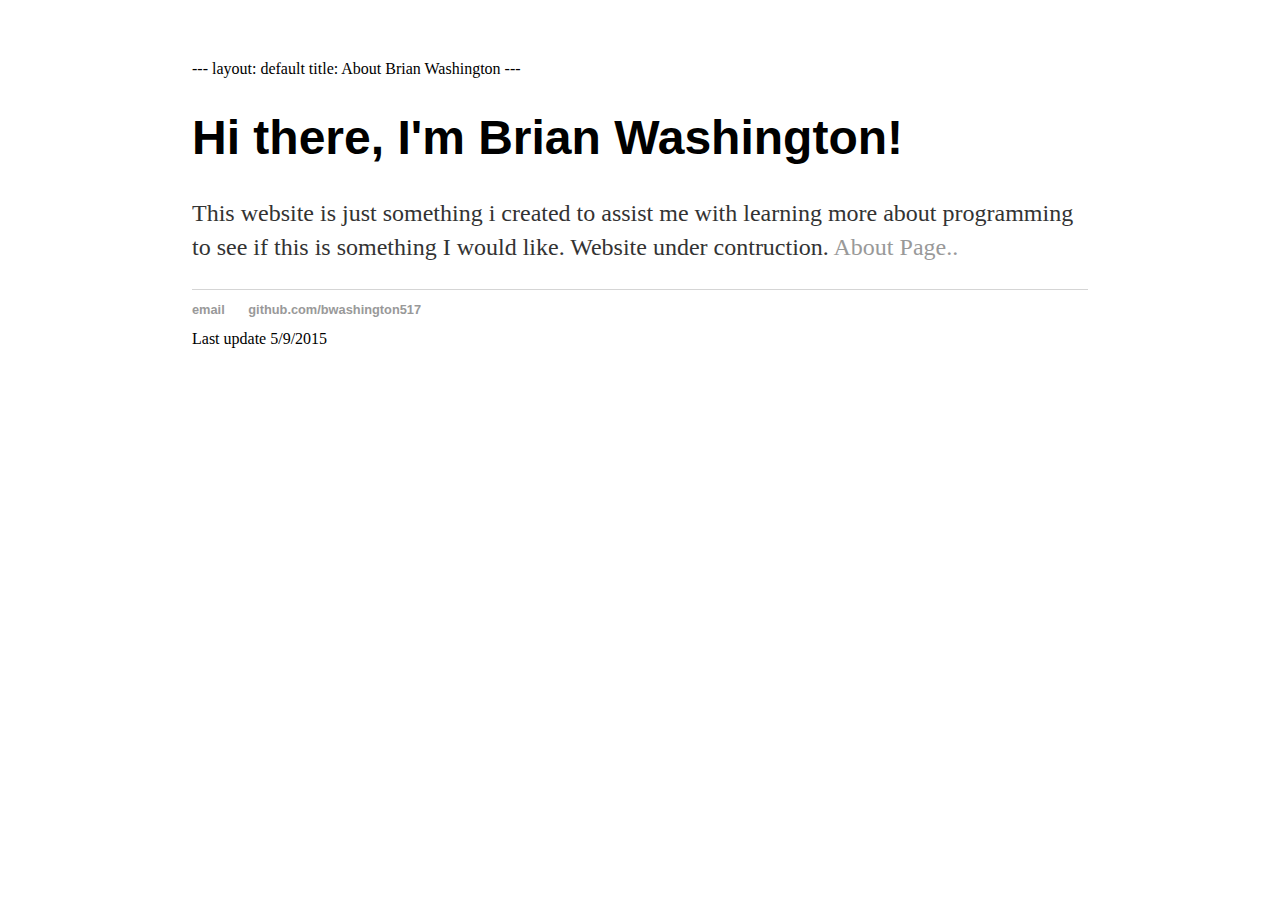
==== index.html @ e926e0fb "Update index.html" ====
<!DOCTYPE html>
---
layout: default
title: About Brian Washington
---
<html>
	<head>
		<title>Brian A. Washington</title>
		<!-- link to main stylesheet -->
		<link rel="stylesheet" type="text/css" href="/css/main.css"
	</head>
	<body>
		
		<div class="container">
    		<div class="blurb">
        		<h1>Hi there, I'm Brian Washington!</h1>
				<p>This website is just something i created to assist me with learning more about programming to see if this is something I would like.</em> Website under contruction. <a href="/about">About Page..</a></p>
    		</div><!-- /.blurb -->
		</div><!-- /.container -->
		<footer>
    		<ul>
        		<li><a href="mailto:bwashington517@gmail.com">email</a></li>
        		<li><a href="https://github.com/bwashington517">github.com/bwashington517</a></li>
			</ul>
		</footer>   Last update 5/9/2015
	</body>
</html>
---- css/main.css ----
body {
    margin: 60px auto;
    width: 70%;
}
nav ul, footer ul {
    font-family:'Helvetica', 'Arial', 'Sans-Serif';
    padding: 0px;
    list-style: none;
    font-weight: bold;
}
nav ul li, footer ul li {
    display: inline;
    margin-right: 20px;
}
a {
    text-decoration: none;
    color: #999;
}
a:hover {
    text-decoration: underline;
}
h1 {
    font-size: 3em;
    font-family:'Helvetica', 'Arial', 'Sans-Serif';
}
p {
    font-size: 1.5em;
    line-height: 1.4em;
    color: #333;
}
footer {
    border-top: 1px solid #d5d5d5;
    font-size: .8em;
}

ul.posts { 
    margin: 20px auto 40px; 
    font-size: 1.5em;
}

ul.posts li {
    list-style: none;
}
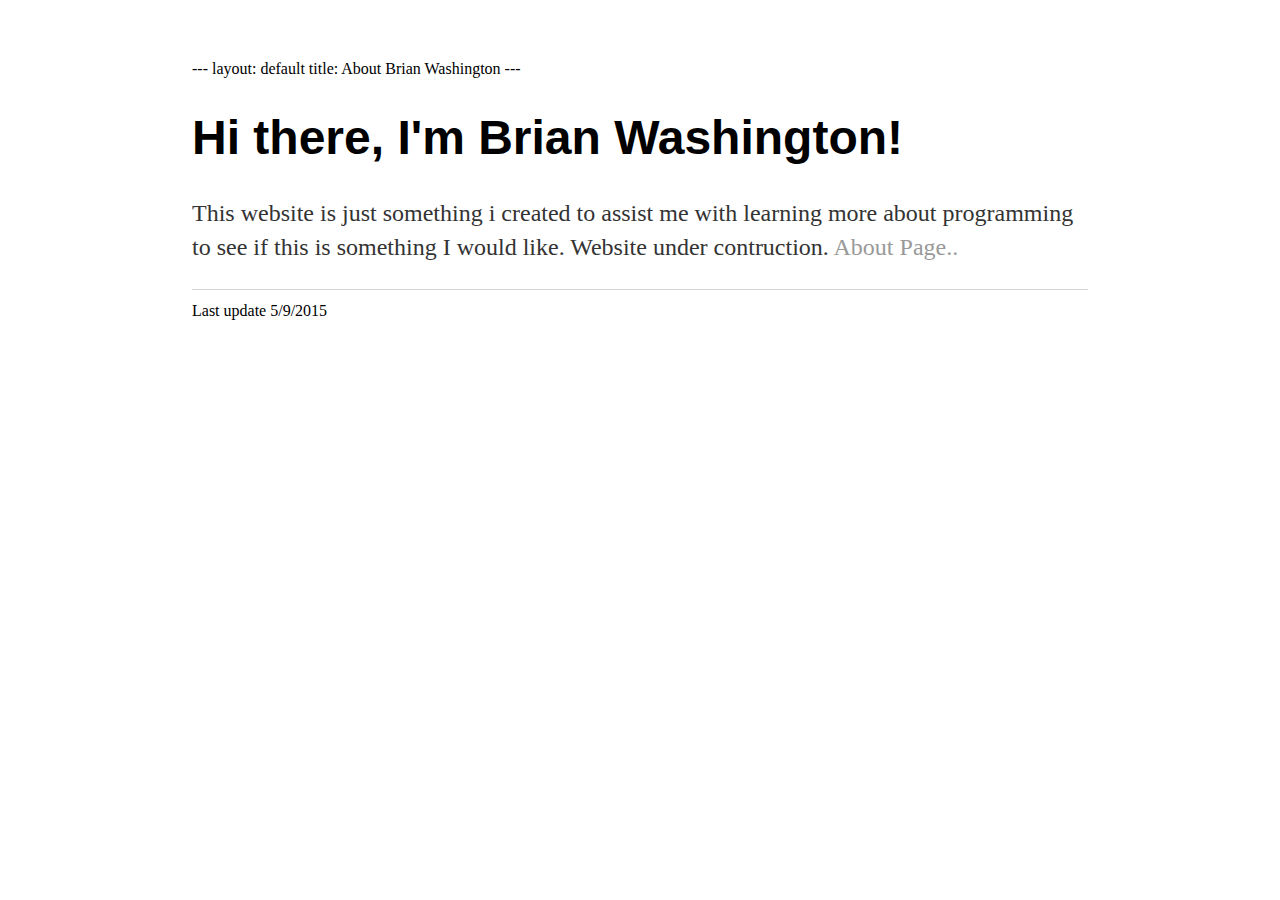
==== commit 71bd8924: "Update index.html" ====
--- a/index.html
+++ b/index.html
@@ -1,8 +1,8 @@
-<!DOCTYPE html>
 ---
 layout: default
 title: About Brian Washington
 ---
+<!DOCTYPE html>
 <html>
 	<head>
 		<title>Brian A. Washington</title>
@@ -19,8 +19,7 @@
 		</div><!-- /.container -->
 		<footer>
     		<ul>
-        		<li><a href="mailto:bwashington517@gmail.com">email</a></li>
-        		<li><a href="https://github.com/bwashington517">github.com/bwashington517</a></li>
+        		
 			</ul>
 		</footer>   Last update 5/9/2015
 	</body>
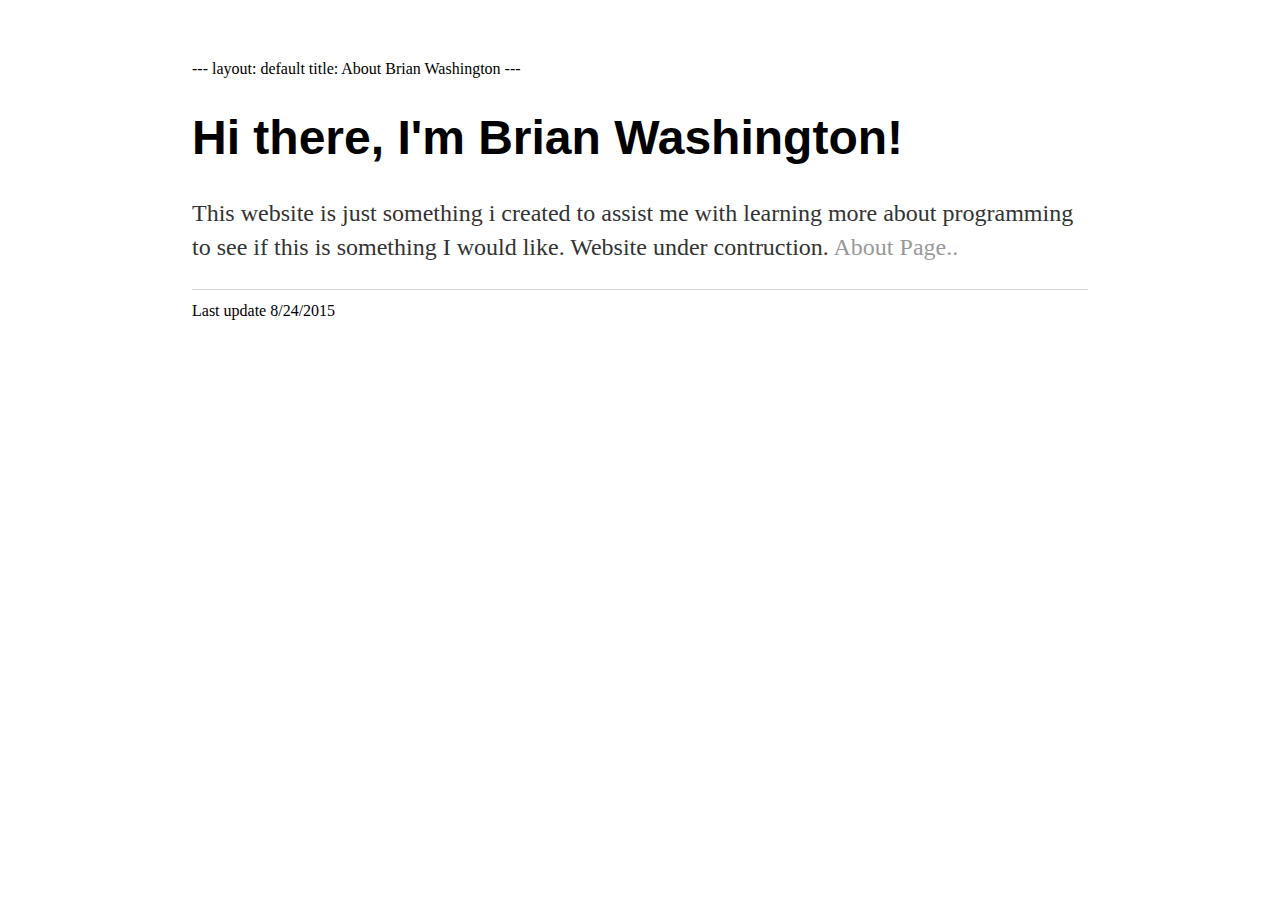
==== commit 961cafba: "Update index.html" ====
--- a/index.html
+++ b/index.html
@@ -21,6 +21,6 @@
     		<ul>
         		
 			</ul>
-		</footer>   Last update 5/9/2015
+		</footer>   Last update 8/24/2015
 	</body>
 </html>
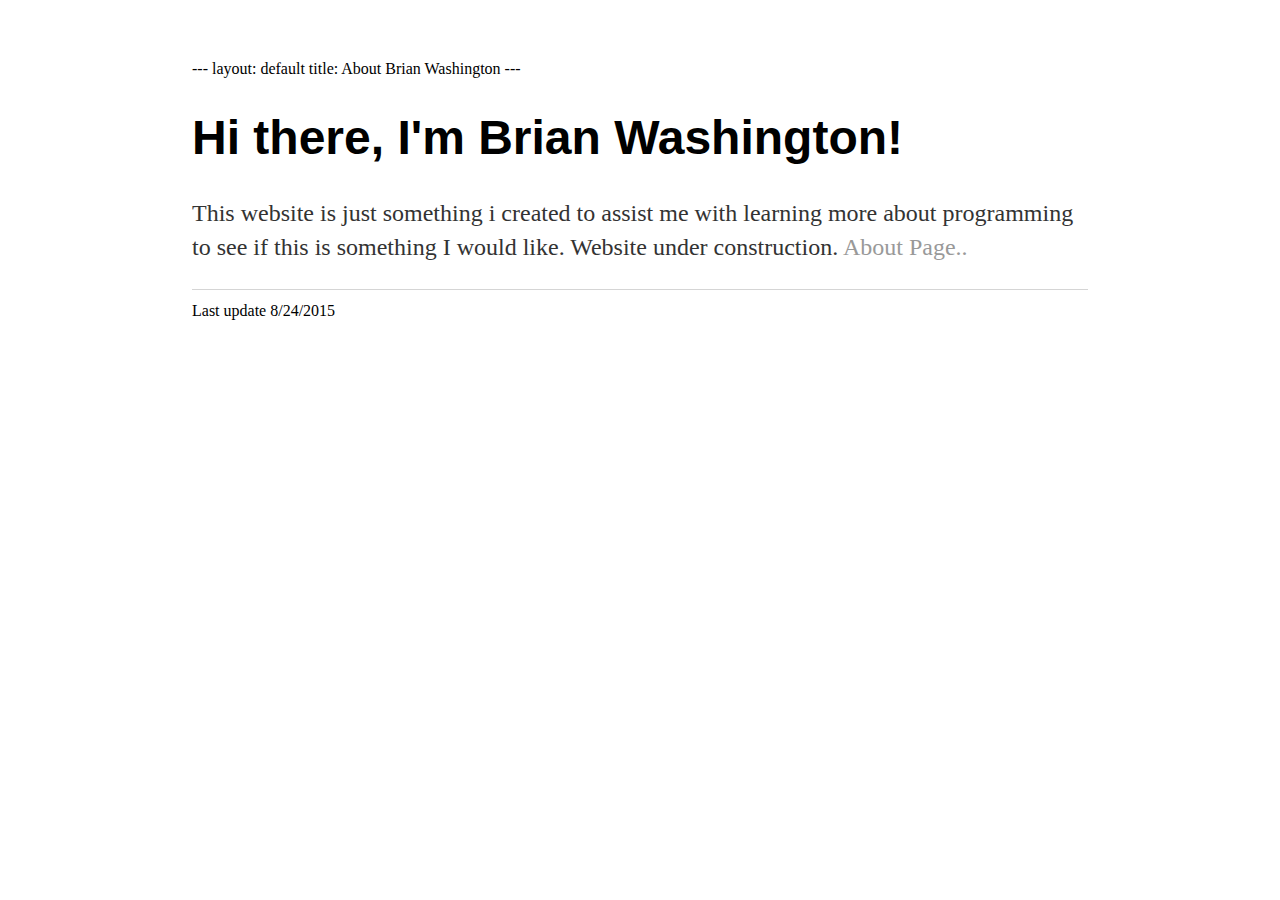
==== commit 8f40631d: "Update index.html" ====
--- a/index.html
+++ b/index.html
@@ -14,7 +14,7 @@
 		<div class="container">
     		<div class="blurb">
         		<h1>Hi there, I'm Brian Washington!</h1>
-				<p>This website is just something i created to assist me with learning more about programming to see if this is something I would like.</em> Website under contruction. <a href="/about">About Page..</a></p>
+				<p>This website is just something i created to assist me with learning more about programming to see if this is something I would like.</em> Website under construction. <a href="/about">About Page..</a></p>
     		</div><!-- /.blurb -->
 		</div><!-- /.container -->
 		<footer>
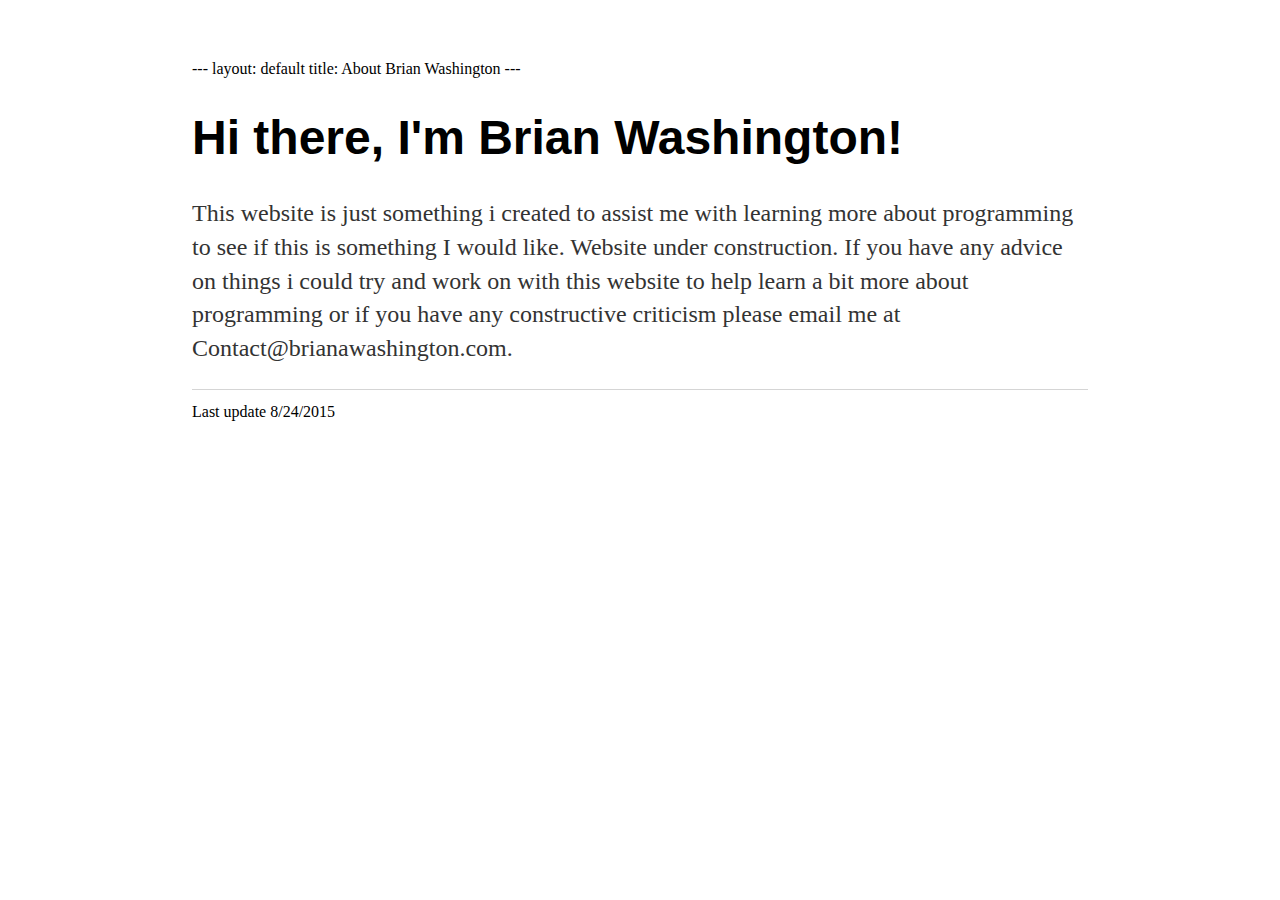
==== commit fbe4a6a7: "Update index.html" ====
--- a/index.html
+++ b/index.html
@@ -14,7 +14,7 @@
 		<div class="container">
     		<div class="blurb">
         		<h1>Hi there, I'm Brian Washington!</h1>
-				<p>This website is just something i created to assist me with learning more about programming to see if this is something I would like.</em> Website under construction. <a href="/about">About Page..</a></p>
+				<p>This website is just something i created to assist me with learning more about programming to see if this is something I would like.</em> Website under construction. If you have any advice on things i could try and work on with this website to help learn a bit more about programming or if you have any constructive criticism please email me at Contact@brianawashington.com. </p>
     		</div><!-- /.blurb -->
 		</div><!-- /.container -->
 		<footer>
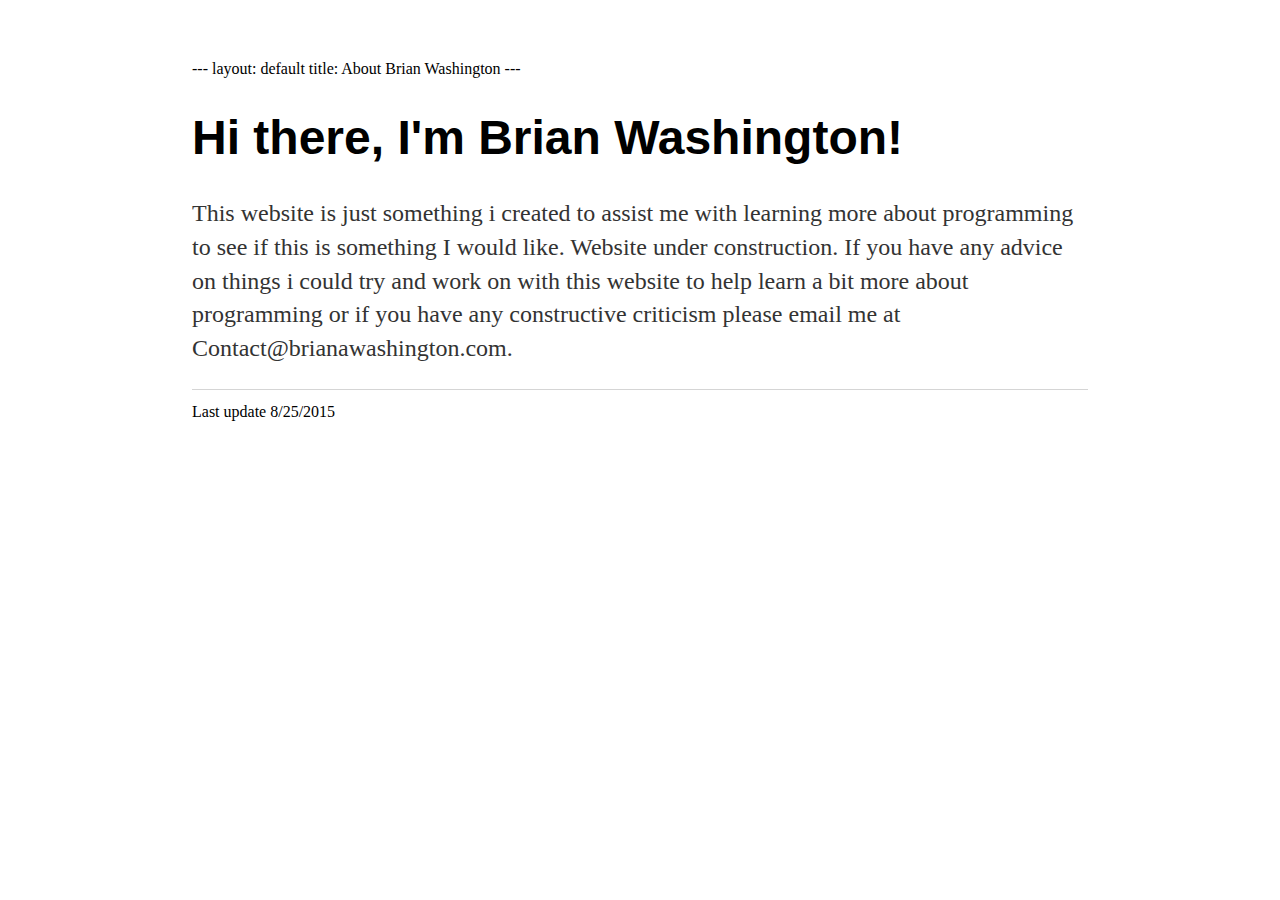
==== commit 938beb14: "Update index.html" ====
--- a/index.html
+++ b/index.html
@@ -21,6 +21,6 @@
     		<ul>
         		
 			</ul>
-		</footer>   Last update 8/24/2015
+		</footer>   Last update 8/25/2015
 	</body>
 </html>
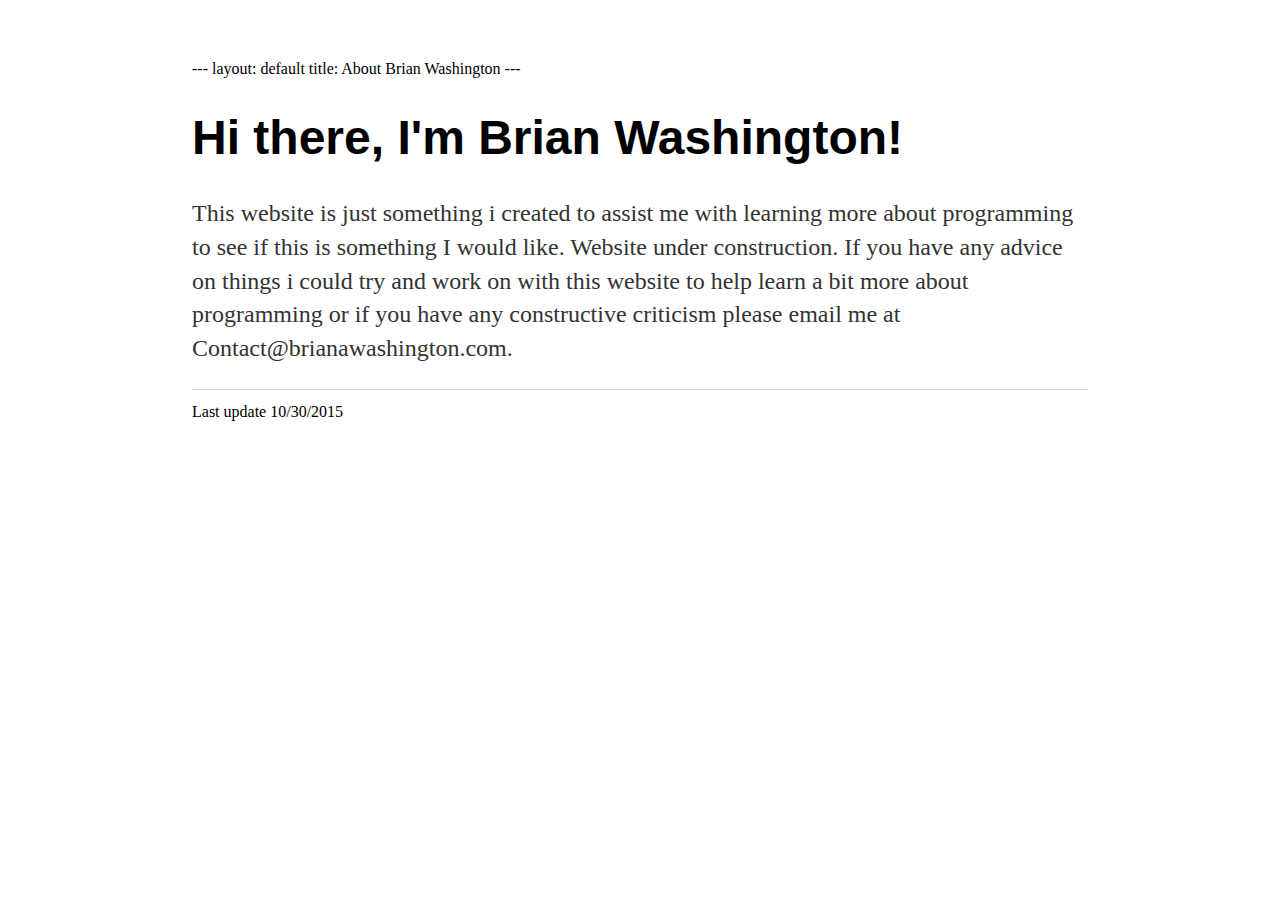
==== commit 55db0871: "Update index.html" ====
--- a/index.html
+++ b/index.html
@@ -21,6 +21,6 @@
     		<ul>
         		
 			</ul>
-		</footer>   Last update 8/25/2015
+		</footer>   Last update 10/30/2015
 	</body>
 </html>
